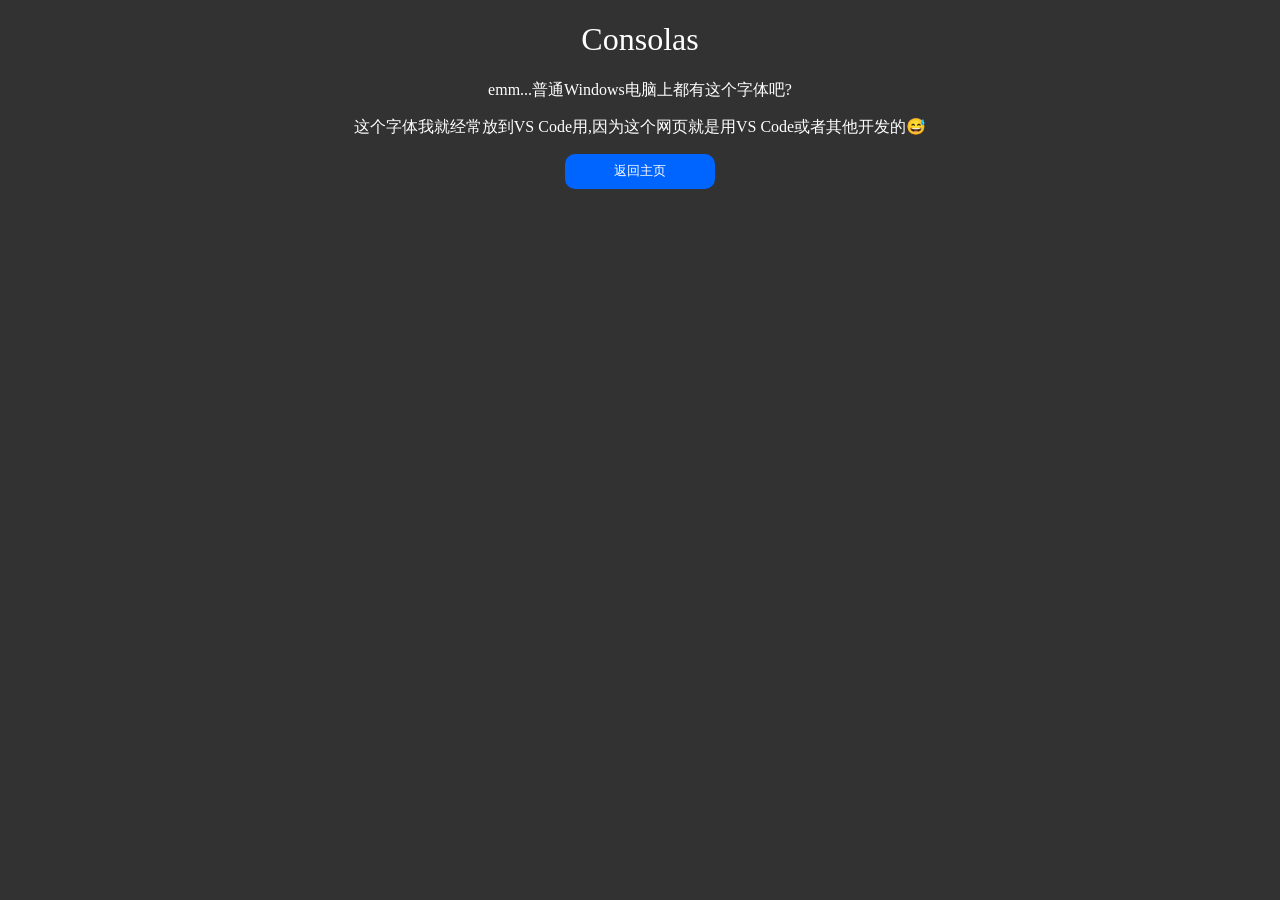
==== Consolas.html @ 389d2130 "补上3个字体" ====
<!DOCTYPE html>
<html>
<head>
    <meta charset="UTF-8">
    <title>FontTest</title>
    <style>
        body{
            background-color: rgb(50,50,50);
            user-select: none;
        }
        *{
            font-weight: 200;
            text-align: center;
            font-family: "Consolas";
            color: white;
        }
        button{
            width: 150px;
            height: 35px;
            background-color: rgb(0,100,255);
            border: none;
            border-radius: 10px;
            transition: background-color 0.5s ease;
        }
        button:hover{
            background-color: rgb(0,50,255);
        }
        button:active{
            background-color: rgb(0,00,255);
        }
    </style>
</head>
<body>
    <h1>Consolas</h1>
    <p>emm...普通Windows电脑上都有这个字体吧?</p>
    <p>这个字体我就经常放到VS Code用,因为这个网页就是用VS Code或者其他开发的😅</p>
    <button onclick="window.location.href='./index.html'">返回主页</button>
    <script>
        document.addEventListener("contextmenu",(e) => {
            e.preventDefault();
        })
    </script>
</body>
</html>
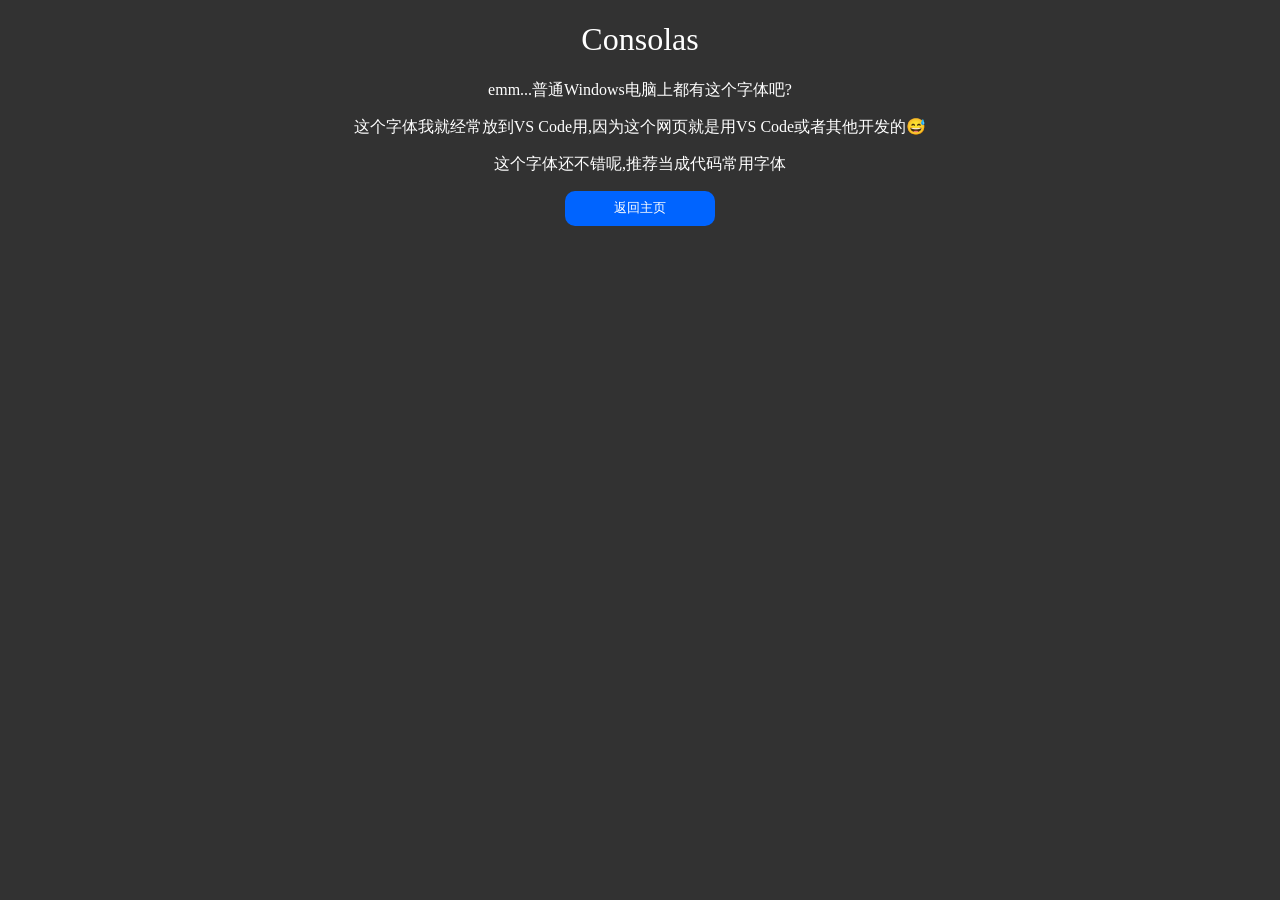
==== commit f70204e5: "增加更多的介绍" ====
--- a/Consolas.html
+++ b/Consolas.html
@@ -34,6 +34,7 @@
     <h1>Consolas</h1>
     <p>emm...普通Windows电脑上都有这个字体吧?</p>
     <p>这个字体我就经常放到VS Code用,因为这个网页就是用VS Code或者其他开发的😅</p>
+    <p>这个字体还不错呢,推荐当成代码常用字体</p>
     <button onclick="window.location.href='./index.html'">返回主页</button>
     <script>
         document.addEventListener("contextmenu",(e) => {
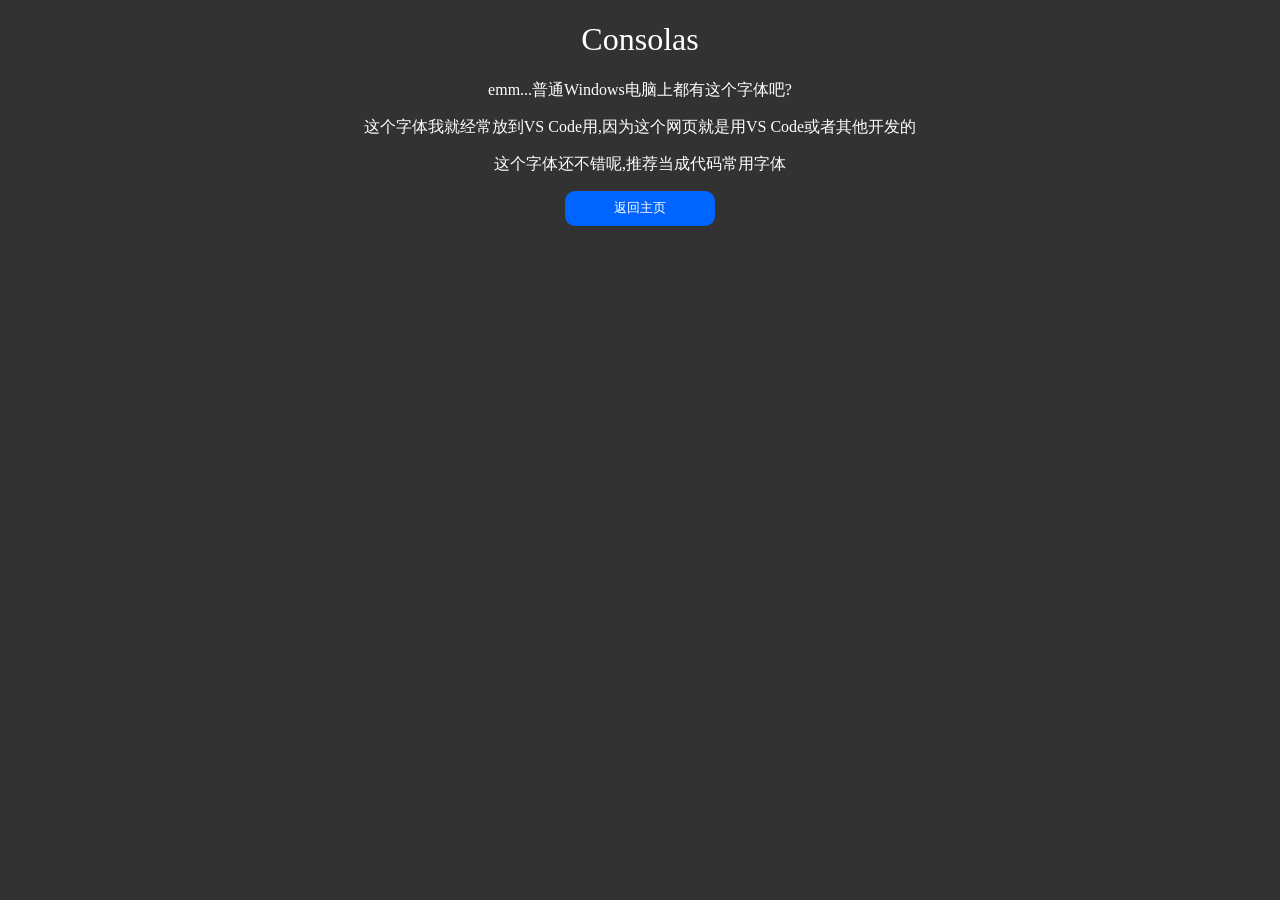
==== commit 867d47bf: "动画缩短为0.3秒" ====
--- a/Consolas.html
+++ b/Consolas.html
@@ -33,7 +33,7 @@
 <body>
     <h1>Consolas</h1>
     <p>emm...普通Windows电脑上都有这个字体吧?</p>
-    <p>这个字体我就经常放到VS Code用,因为这个网页就是用VS Code或者其他开发的😅</p>
+    <p>这个字体我就经常放到VS Code用,因为这个网页就是用VS Code或者其他开发的</p>
     <p>这个字体还不错呢,推荐当成代码常用字体</p>
     <button onclick="window.location.href='./index.html'">返回主页</button>
     <script>
